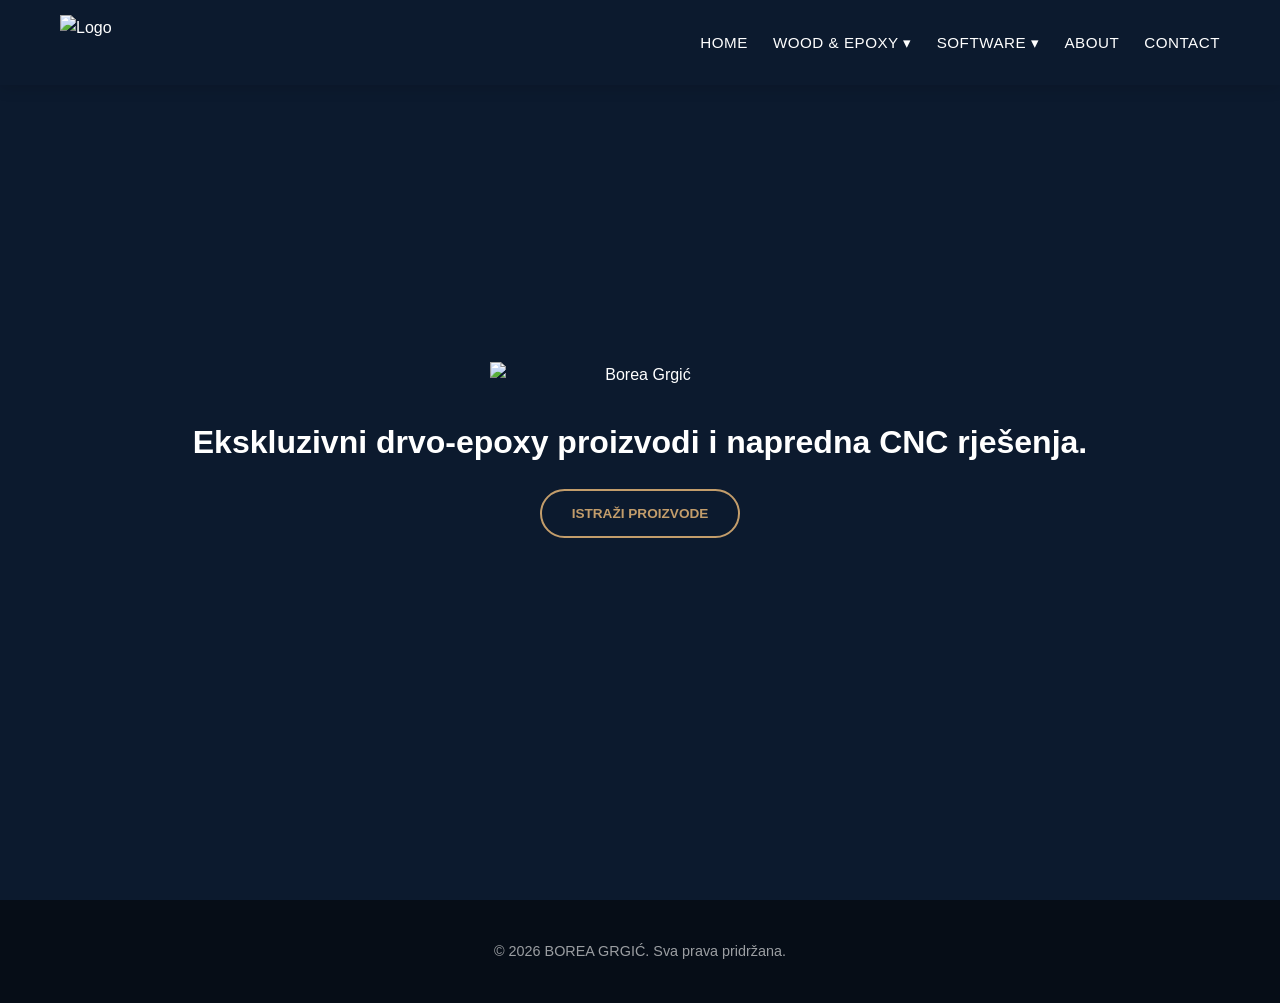
==== index.html @ da2ab9a7 "BoreaGrgicWeb v1.0" ====
<!DOCTYPE html>
<html lang="hr">
<head>
    <meta charset="UTF-8">
    <meta name="viewport" content="width=device-width, initial-scale=1.0">
    <title>BOREA GRGIĆ | Početna</title>
    <link rel="stylesheet" href="css/style.css">
</head>
<body>
    <!-- HEADER -->
    <header>
        <nav>
            <a href="index.html" class="logo"><img src="assets/logo.png" alt="Logo"></a>
            <div class="menu-toggle" id="mobile-menu-toggle"><span></span><span></span><span></span></div>
            <ul class="nav-links" id="nav-links-menu">
                <li><a href="index.html">HOME</a></li>
                <li><a href="wood-epoxy.html">WOOD & EPOXY ▾</a>
                    <ul class="dropdown-menu">
                        <li><a href="wood-epoxy.html#products">Products</a></li>
                        <li><a href="wood-epoxy.html#gallery">Gallery</a></li>
                        <li><a href="wood-epoxy.html#custom">Custom Orders</a></li>
                    </ul>
                </li>
                <li><a href="software.html">SOFTWARE ▾</a>
                    <ul class="dropdown-menu">
                        <li><a href="software.html">ProbeXYZ.dll</a></li>
                    </ul>
                </li>
                <li><a href="about.html">ABOUT</a></li>
                <li><a href="contact.html">CONTACT</a></li>
            </ul>
        </nav>
    </header>

    <!-- HERO SADRŽAJ -->
    <div style="background: linear-gradient(rgba(12,26,46,0.85), rgba(12,26,46,0.95)), url('assets/logo.png') center/contain no-repeat; background-color: var(--primary-color); min-height: 100vh; display: flex; align-items: center; justify-content: center; text-align: center; color: white; padding: 0 20px;">
        <div>
            <img src="assets/logo.png" alt="Borea Grgić" style="max-width: 300px; margin: 0 auto 30px auto;">
            <h1>Ekskluzivni drvo-epoxy proizvodi i napredna CNC rješenja.</h1>
            <a href="wood-epoxy.html" class="btn btn-hero">Istraži proizvode</a>
        </div>
    </div>

    <footer><p>&copy; 2026 BOREA GRGIĆ. Sva prava pridržana.</p></footer>
    <script src="js/main.js"></script>
</body>
</html>
---- css/style.css ----
/* --- ZAJEDNIČKI STILOVI & RESET --- */
:root {
    --primary-color: #0c1a2e; /* Duboka plava / epoxy ton */
    --accent-gold: #c39d6b;   /* Topli ton drva / zlato */
    --text-dark: #222222;
    --text-light: #ffffff;
    --bg-light: #fdfdfd;
    --bg-alt: #f7f9fa;
    --font-main: 'Segoe UI', -apple-system, BlinkMacSystemFont, sans-serif;
    --transition: all 0.3s ease;
    --shadow: 0 4px 20px rgba(0, 0, 0, 0.08);
}

* { box-sizing: border-box; margin: 0; padding: 0; }
body {
    font-family: var(--font-main);
    color: var(--text-dark);
    background-color: var(--bg-light);
    line-height: 1.6;
}

a { text-decoration: none; color: inherit; transition: var(--transition); }
ul { list-style: none; }
img { max-width: 100%; display: block; }

/* --- NAVIGACIJA (Zajednička za sve HTML datoteke) --- */
header {
    background: var(--primary-color);
    color: var(--text-light);
    position: fixed;
    top: 0;
    width: 100%;
    z-index: 1000;
    box-shadow: 0 2px 15px rgba(0,0,0,0.15);
}

nav {
    max-width: 1200px;
    margin: 0 auto;
    padding: 15px 20px;
    display: flex;
    justify-content: space-between;
    align-items: center;
}

.logo img { height: 55px; width: auto; }
.nav-links { display: flex; align-items: center; gap: 25px; }
.nav-links > li { position: relative; padding: 10px 0; }
.nav-links a { font-size: 0.95rem; font-weight: 500; letter-spacing: 0.5px; }
.nav-links a:hover, .nav-links li:hover > a { color: var(--accent-gold); }

/* Dropdown */
.dropdown-menu {
    position: absolute;
    top: 100%;
    left: 50%;
    transform: translateX(-50%) translateY(10px);
    background: var(--primary-color);
    min-width: 200px;
    box-shadow: var(--shadow);
    border-radius: 6px;
    padding: 10px 0;
    opacity: 0;
    visibility: hidden;
    transition: var(--transition);
    border-top: 3px solid var(--accent-gold);
}

.dropdown-menu li a { padding: 10px 20px; display: block; font-size: 0.85rem; color: rgba(255, 255, 255, 0.85); }
.dropdown-menu li a:hover { background: rgba(195, 157, 107, 0.15); color: var(--accent-gold); }
.nav-links li:hover .dropdown-menu { opacity: 1; visibility: visible; transform: translateX(-50%) translateY(0); }

/* Mobilni izbornik */
.menu-toggle { display: none; flex-direction: column; gap: 5px; cursor: pointer; }
.menu-toggle span { width: 25px; height: 3px; background-color: var(--text-light); transition: var(--transition); }

/* --- STRUKTURA STRANICA --- */
main { max-width: 1200px; margin: 120px auto 60px auto; padding: 0 20px; min-height: 70vh; }
.page-header { text-align: center; margin-bottom: 50px; }
.page-header h1 { font-size: 2.5rem; color: var(--primary-color); margin-bottom: 10px; }
.page-header h2 { font-size: 1.2rem; color: var(--accent-gold); font-weight: 400; }

/* Grid sustav za asortiman */
.grid-3 { display: grid; grid-template-columns: repeat(auto-fit, minmax(300px, 1fr)); gap: 30px; margin-top: 40px; }
.card { background: var(--bg-alt); padding: 30px; border-radius: 8px; box-shadow: var(--shadow); border-left: 3px solid var(--accent-gold); }
.card h3 { color: var(--primary-color); margin-bottom: 15px; }

/* --- SOFTWARE SPECIFIČNO --- */
.software-layout { display: grid; grid-template-columns: 1.1fr 0.9fr; gap: 50px; align-items: start; }
.main-view { background: #eaeef2; aspect-ratio: 16/10; border-radius: 8px; display: flex; align-items: center; justify-content: center; color: #778899; }
.thumbs-holder { display: grid; grid-template-columns: repeat(3, 1fr); gap: 15px; margin-top: 15px; }
.thumb-box { background: #eaeef2; aspect-ratio: 16/10; border-radius: 4px; display: flex; align-items: center; justify-content: center; font-size: 0.8rem; color: #999; }
.checkout-card { background: var(--bg-alt); padding: 40px; border-radius: 8px; border-top: 4px solid var(--accent-gold); box-shadow: var(--shadow); margin-top: 25px; }
.price-tag { font-size: 2.2rem; font-weight: 700; color: var(--primary-color); margin: 15px 0; }
.btn-stack { display: flex; flex-direction: column; gap: 15px; }

/* Gumbi */
.btn { display: inline-block; padding: 12px 30px; border-radius: 4px; font-weight: 600; text-transform: uppercase; font-size: 0.85rem; text-align: center; cursor: pointer; border: 2px solid transparent; }
.btn-solid { background: var(--primary-color); color: var(--text-light); }
.btn-outline { background: transparent; color: var(--primary-color); border-color: var(--primary-color); }
.btn-hero { border-color: var(--accent-gold); color: var(--accent-gold); border-radius: 30px; margin-top: 20px; }
.btn-hero:hover { background: var(--accent-gold); color: var(--primary-color); }

/* --- FOOTER --- */
footer { background: #060d17; color: rgba(255, 255, 255, 0.6); padding: 40px 20px; text-align: center; font-size: 0.9rem; }

/* --- MOBILNE KOD MODIFIKACIJE --- */
@media (max-width: 768px) {
    .menu-toggle { display: flex; }
    .nav-links { position: absolute; top: 100%; left: 0; right: 0; background: var(--primary-color); flex-direction: column; gap: 0; width: 100%; max-height: 0; overflow: hidden; transition: var(--transition); }
    .nav-links.active { max-height: 400px; }
    .nav-links > li { width: 100%; text-align: center; padding: 15px 0; border-bottom: 1px solid rgba(255,255,255,0.05); }
    .dropdown-menu { position: static; transform: none; opacity: 1; visibility: visible; background: rgba(0, 0, 0, 0.2); display: none; }
    .nav-links li:hover .dropdown-menu { display: block; }
    .software-layout { grid-template-columns: 1fr; }
}
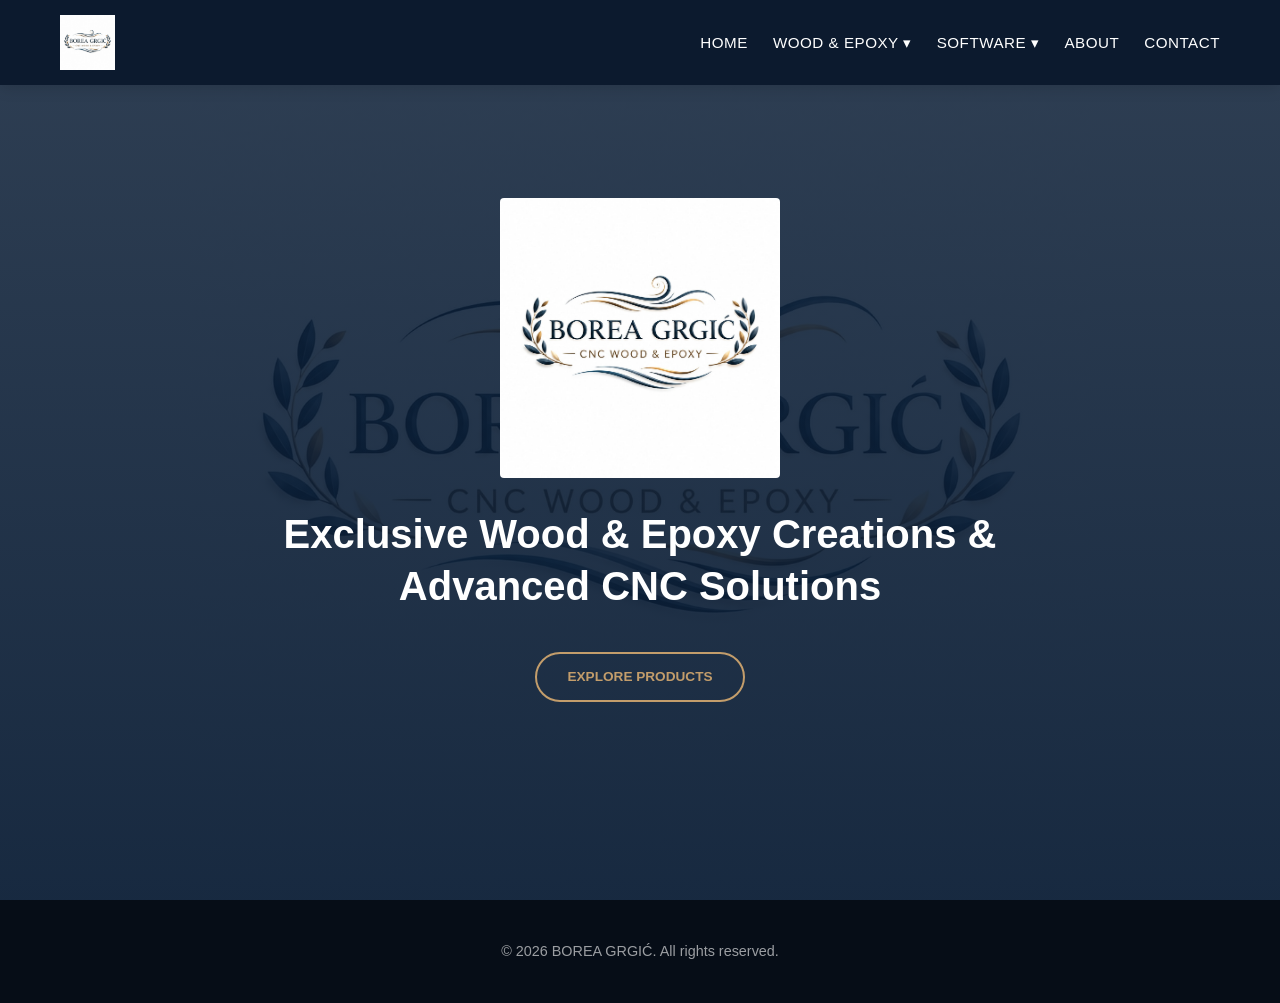
==== commit 46c49289: "v1.005" ====
--- a/index.html
+++ b/index.html
@@ -1,16 +1,16 @@
 <!DOCTYPE html>
-<html lang="hr">
+<html lang="en">
 <head>
     <meta charset="UTF-8">
     <meta name="viewport" content="width=device-width, initial-scale=1.0">
-    <title>BOREA GRGIĆ | Početna</title>
+    <title>BOREA GRGIĆ | Home</title>
     <link rel="stylesheet" href="css/style.css">
 </head>
 <body>
     <!-- HEADER -->
     <header>
         <nav>
-            <a href="index.html" class="logo"><img src="assets/logo.png" alt="Logo"></a>
+            <a href="index.html" class="logo"><img src="assets/logo.png" alt="Borea Grgić Logo"></a>
             <div class="menu-toggle" id="mobile-menu-toggle"><span></span><span></span><span></span></div>
             <ul class="nav-links" id="nav-links-menu">
                 <li><a href="index.html">HOME</a></li>
@@ -32,16 +32,16 @@
         </nav>
     </header>
 
-    <!-- HERO SADRŽAJ -->
-    <div style="background: linear-gradient(rgba(12,26,46,0.85), rgba(12,26,46,0.95)), url('assets/logo.png') center/contain no-repeat; background-color: var(--primary-color); min-height: 100vh; display: flex; align-items: center; justify-content: center; text-align: center; color: white; padding: 0 20px;">
+    <!-- HERO SECTION -->
+    <div style="background: linear-gradient(rgba(11,30,54,0.85), rgba(11,30,54,0.95)), url('assets/logo.png') center/contain no-repeat; background-color: var(--primary-blue); min-height: 100vh; display: flex; align-items: center; justify-content: center; text-align: center; color: white; padding: 0 20px;">
         <div>
-            <img src="assets/logo.png" alt="Borea Grgić" style="max-width: 300px; margin: 0 auto 30px auto;">
-            <h1>Ekskluzivni drvo-epoxy proizvodi i napredna CNC rješenja.</h1>
-            <a href="wood-epoxy.html" class="btn btn-hero">Istraži proizvode</a>
+            <img src="assets/logo.png" alt="Borea Grgić" style="max-width: 280px; margin: 0 auto 30px auto; border-radius: 4px;">
+            <h1 style="font-size: 2.5rem; max-width: 800px; margin: 0 auto 20px auto; line-height: 1.3;">Exclusive Wood & Epoxy Creations & Advanced CNC Solutions</h1>
+            <a href="wood-epoxy.html" class="btn btn-hero">Explore Products</a>
         </div>
     </div>
 
-    <footer><p>&copy; 2026 BOREA GRGIĆ. Sva prava pridržana.</p></footer>
+    <footer><p>&copy; 2026 BOREA GRGIĆ. All rights reserved.</p></footer>
     <script src="js/main.js"></script>
 </body>
 </html>
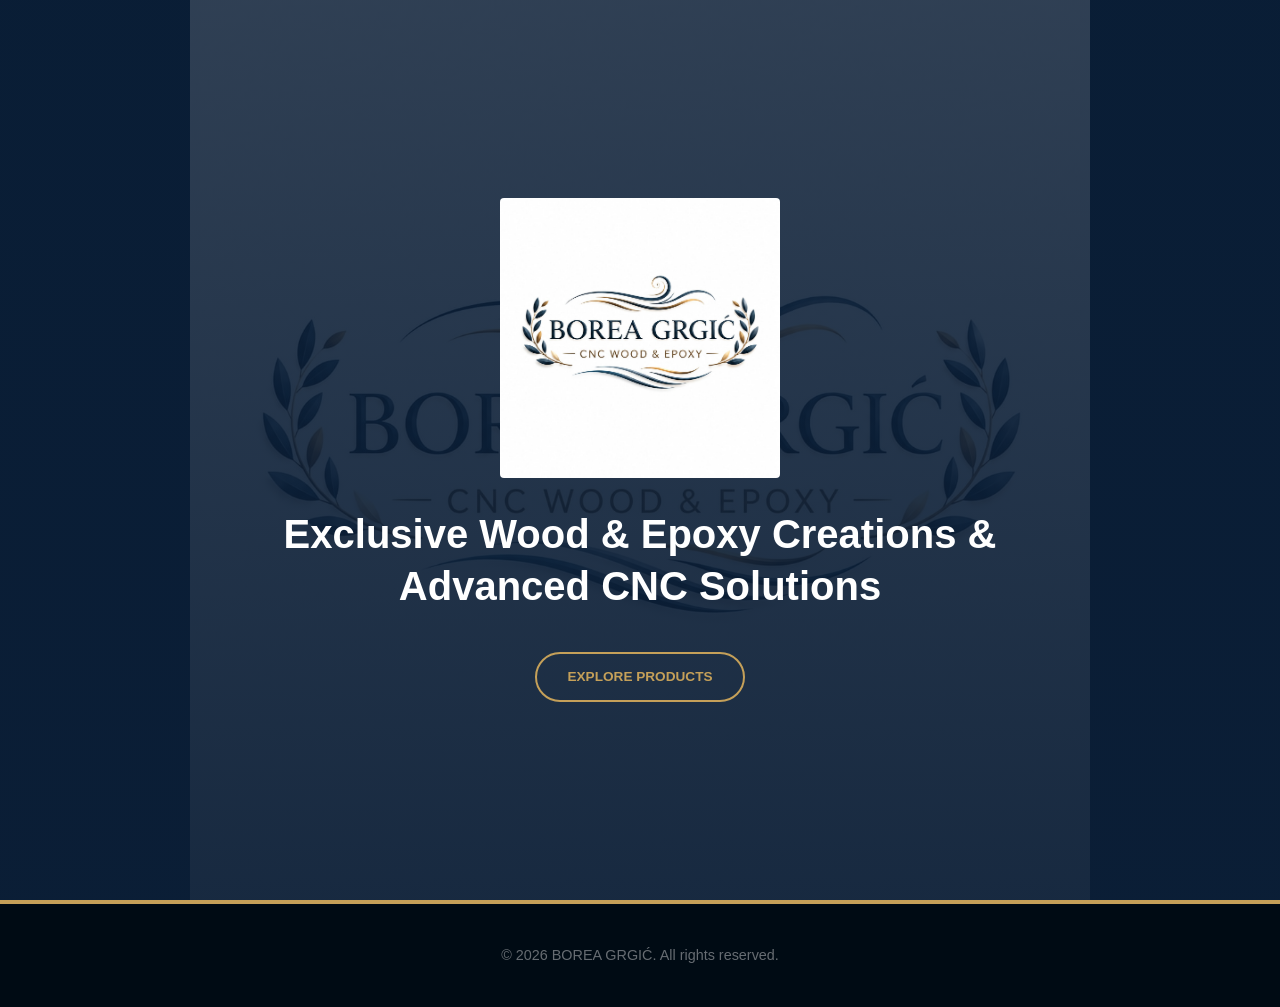
==== commit e451ce42: "bijela boja" ====
--- a/index.html
+++ b/index.html
@@ -7,41 +7,18 @@
     <link rel="stylesheet" href="css/style.css">
 </head>
 <body>
-    <!-- HEADER -->
-    <header>
-        <nav>
-            <a href="index.html" class="logo"><img src="assets/logo.png" alt="Borea Grgić Logo"></a>
-            <div class="menu-toggle" id="mobile-menu-toggle"><span></span><span></span><span></span></div>
-            <ul class="nav-links" id="nav-links-menu">
-                <li><a href="index.html">HOME</a></li>
-                <li><a href="wood-epoxy.html">WOOD & EPOXY ▾</a>
-                    <ul class="dropdown-menu">
-                        <li><a href="wood-epoxy.html#products">Products</a></li>
-                        <li><a href="wood-epoxy.html#gallery">Gallery</a></li>
-                        <li><a href="wood-epoxy.html#custom">Custom Orders</a></li>
-                    </ul>
-                </li>
-                <li><a href="software.html">SOFTWARE ▾</a>
-                    <ul class="dropdown-menu">
-                        <li><a href="software.html">ProbeXYZ.dll</a></li>
-                    </ul>
-                </li>
-                <li><a href="about.html">ABOUT</a></li>
-                <li><a href="contact.html">CONTACT</a></li>
-            </ul>
-        </nav>
-    </header>
 
-    <!-- HERO SECTION -->
-    <div style="background: linear-gradient(rgba(11,30,54,0.85), rgba(11,30,54,0.95)), url('assets/logo.png') center/contain no-repeat; background-color: var(--primary-blue); min-height: 100vh; display: flex; align-items: center; justify-content: center; text-align: center; color: white; padding: 0 20px;">
-        <div>
-            <img src="assets/logo.png" alt="Borea Grgić" style="max-width: 280px; margin: 0 auto 30px auto; border-radius: 4px;">
-            <h1 style="font-size: 2.5rem; max-width: 800px; margin: 0 auto 20px auto; line-height: 1.3;">Exclusive Wood & Epoxy Creations & Advanced CNC Solutions</h1>
-            <a href="wood-epoxy.html" class="btn btn-hero">Explore Products</a>
-        </div>
+  <!-- HERO SECTION -->
+  <div style="background: linear-gradient(rgba(11,30,54,0.85), rgba(11,30,54,0.95)), url('assets/logo.png') center/contain no-repeat; background-color: var(--primary-blue); min-height: 100vh; display: flex; align-items: center; justify-content: center; text-align: center; color: white; padding: 0 20px;">
+    <div>
+      <img src="assets/logo.png" alt="Borea Grgić" style="max-width: 280px; margin: 0 auto 30px auto; border-radius: 4px;">
+      <h1 style="font-size: 2.5rem; max-width: 800px; margin: 0 auto 20px auto; line-height: 1.3; color: #ffffff !important;">Exclusive Wood & Epoxy Creations & Advanced CNC Solutions</h1>
+      <a href="wood-epoxy.html" class="btn btn-hero">Explore Products</a>
     </div>
+  </div>
 
-    <footer><p>&copy; 2026 BOREA GRGIĆ. All rights reserved.</p></footer>
-    <script src="js/main.js"></script>
+  <footer><p>&copy; 2026 BOREA GRGIĆ. All rights reserved.</p></footer>
+  <script src="js/main.js"></script>
+  <script src="js/navigacija.js"></script>
 </body>
 </html>
--- a/css/style.css
+++ b/css/style.css
@@ -1,63 +1,90 @@
-/* --- ZAJEDNIČKI STILOVI & RESET --- */
+/* --- VRIJEDNOSTI I BOJE (Potpuna kontrola nad izolacijom teksta) --- */
 :root {
-    --primary-color: #0c1a2e; /* Duboka plava / epoxy ton */
-    --accent-gold: #c39d6b;   /* Topli ton drva / zlato */
-    --text-dark: #222222;
-    --text-light: #ffffff;
-    --bg-light: #fdfdfd;
-    --bg-alt: #f7f9fa;
-    --font-main: 'Segoe UI', -apple-system, BlinkMacSystemFont, sans-serif;
+    --primary-blue: #001a33;    /* Duboka, sjajna modra */
+    --wood-medium-dark: #3a2211; /* Zadržana varijabla radi kompatibilnosti */
+    --accent-gold: #c5a059;     /* Elegantna zlatna */
+    --text-dark: #000000;       /* Glavna slova na stranici su sada CRNA */
+    --text-light: #ffffff;      /* Svijetli tekst za elemente na plavoj podlozi */
     --transition: all 0.3s ease;
-    --shadow: 0 4px 20px rgba(0, 0, 0, 0.08);
+    --shadow: 0 4px 20px rgba(0, 0, 0, 0.3);
 }
 
 * { box-sizing: border-box; margin: 0; padding: 0; }
+
 body {
-    font-family: var(--font-main);
-    color: var(--text-dark);
-    background-color: var(--bg-light);
+    font-family: 'Segoe UI', -apple-system, BlinkMacSystemFont, sans-serif;
+    color: var(--text-dark); /* Crna slova na razini cijelog body-a */
     line-height: 1.6;
+    
+    /* GLAVNA PODLOGA S UZORKOM DRVA (Inline SVG bešavni godovi drva preko blage bež podloge) */
+    background-color: #f7f4eb; 
+    background-image: url("data:image/svg+xml,%3Csvg xmlns='http://www.w3.org/2000/svg' width='120' height='120' viewBox='0 0 120 120'%3E%3Cpath d='M0 10c20 0 30 5 60 5s40-5 60-5v2c-20 0-30 5-60 5S20 12 0 12zm0 30c20 0 40 3 60 3s40-3 60-3v2c-20 0-40 3-60 3S20 42 0 42zm0 30c30 0 30 7 60 7s30-7 60-7v2c-30 0-30 7-60 7S30 74 0 74zm0 30c15 0 35 2 60 2s45-2 60-2v2c-15 0-35 2-60 2s45-2 60-2z' fill='%233a2211' fill-opacity='0.035'/%3E%3C/svg%3E");
 }
 
 a { text-decoration: none; color: inherit; transition: var(--transition); }
 ul { list-style: none; }
 img { max-width: 100%; display: block; }
 
-/* --- NAVIGACIJA (Zajednička za sve HTML datoteke) --- */
+/* --- NAVIGACIJSKA TRAKA S "POSIJANIM" VALOVIMA IZ LOGOTIPA ---- */
 header {
-    background: var(--primary-color);
-    color: var(--text-light);
     position: fixed;
     top: 0;
     width: 100%;
     z-index: 1000;
-    box-shadow: 0 2px 15px rgba(0,0,0,0.15);
+    
+    /* Osnovna tamno plava podloga */
+    background-color: var(--primary-blue);
+    
+    /* Ovdje "sijemo" elemente iz logotipa: wave_top s lijeve strane, wave_bottom s desne strane */
+    background-image: url('../assets/wave_top.png'), url('../assets/wave_bottom.png');
+    background-position: left center, right center;
+    background-repeat: no-repeat, no-repeat;
+    background-size: contain, contain; /* Prilagođava se visini navigacije */
+    
+    border-bottom: 2px solid var(--accent-gold);
+    box-shadow: 0 4px 25px rgba(0, 0, 0, 0.4), inset 0 1px 0 rgba(255, 255, 255, 0.1);
 }
 
 nav {
-    max-width: 1200px;
+    max-width: 1300px;
     margin: 0 auto;
-    padding: 15px 20px;
+    padding: 10px 20px;
     display: flex;
     justify-content: space-between;
     align-items: center;
-}
-
-.logo img { height: 55px; width: auto; }
-.nav-links { display: flex; align-items: center; gap: 25px; }
-.nav-links > li { position: relative; padding: 10px 0; }
-.nav-links a { font-size: 0.95rem; font-weight: 500; letter-spacing: 0.5px; }
-.nav-links a:hover, .nav-links li:hover > a { color: var(--accent-gold); }
-
-/* Dropdown */
+    /* Lagani poluprozirni sloj da tekst preko posijanih valova ostane čitljiv */
+    background: rgba(0, 26, 51, 0.6); 
+    backdrop-filter: blur(1px);
+}
+
+.logo img { 
+    height: 110px; 
+    width: auto;
+    border-radius: 4px;
+    box-shadow: 0 4px 15px rgba(0,0,0,0.2);
+}
+
+/* Izolirani linkovi unutar navigacije kako se ne bi miješali s crnim slovima body-ja */
+.nav-links { display: flex; align-items: center; gap: 45px; }
+.nav-links > li { position: relative; padding: 15px 0; }
+  .nav-links a {
+    font-size: 1.3rem; /* Povećano s 0.95rem radi bolje uočljivosti */
+    font-weight: 600;
+    letter-spacing: 1px;
+    color: var(--text-light) !important;
+    white-space: nowrap;
+  }
+.nav-links a:hover, .nav-links li:hover > a { color: var(--accent-gold) !important; }
+
+/* Dropdown izbornik - NETAKNUTA ORIGINALNA STRUKTURA I POZICIJA */
 .dropdown-menu {
     position: absolute;
     top: 100%;
     left: 50%;
     transform: translateX(-50%) translateY(10px);
-    background: var(--primary-color);
+    background: #001122;
     min-width: 200px;
-    box-shadow: var(--shadow);
+    box-shadow: 0 8px 30px rgba(0,0,0,0.5);
     border-radius: 6px;
     padding: 10px 0;
     opacity: 0;
@@ -66,51 +93,129 @@
     border-top: 3px solid var(--accent-gold);
 }
 
-.dropdown-menu li a { padding: 10px 20px; display: block; font-size: 0.85rem; color: rgba(255, 255, 255, 0.85); }
-.dropdown-menu li a:hover { background: rgba(195, 157, 107, 0.15); color: var(--accent-gold); }
+  .dropdown-menu li a {
+    padding: 10px 20px;
+    display: block;
+    font-size: 0.85rem;
+    color: rgba(255, 255, 255, 0.9) !important;
+    white-space: nowrap; /* SPREČAVA PRELAMANJE UNUTAR DROPDOWNA */
+  }
+.dropdown-menu li a:hover { background: rgba(197, 160, 89, 0.2); color: var(--accent-gold) !important; }
 .nav-links li:hover .dropdown-menu { opacity: 1; visibility: visible; transform: translateX(-50%) translateY(0); }
 
-/* Mobilni izbornik */
+/* Mobilni hamburger */
 .menu-toggle { display: none; flex-direction: column; gap: 5px; cursor: pointer; }
 .menu-toggle span { width: 25px; height: 3px; background-color: var(--text-light); transition: var(--transition); }
 
-/* --- STRUKTURA STRANICA --- */
-main { max-width: 1200px; margin: 120px auto 60px auto; padding: 0 20px; min-height: 70vh; }
+/* --- STRUKTURA SADRŽAJA --- */
+main { max-width: 1200px; margin: 180px auto 60px auto; padding: 0 20px; min-height: 70vh; }
 .page-header { text-align: center; margin-bottom: 50px; }
-.page-header h1 { font-size: 2.5rem; color: var(--primary-color); margin-bottom: 10px; }
-.page-header h2 { font-size: 1.2rem; color: var(--accent-gold); font-weight: 400; }
-
-/* Grid sustav za asortiman */
+.page-header h1 { font-size: 2.8rem; color: var(--primary-blue); margin-bottom: 10px; font-weight: 700; text-shadow: none; } /* Prebačeno u plavu radi čitljivosti na čistom drvu */
+.page-header h2 { font-size: 1.2rem; color: var(--accent-gold); font-weight: 600; letter-spacing: 1px; }
+
 .grid-3 { display: grid; grid-template-columns: repeat(auto-fit, minmax(300px, 1fr)); gap: 30px; margin-top: 40px; }
-.card { background: var(--bg-alt); padding: 30px; border-radius: 8px; box-shadow: var(--shadow); border-left: 3px solid var(--accent-gold); }
-.card h3 { color: var(--primary-color); margin-bottom: 15px; }
-
-/* --- SOFTWARE SPECIFIČNO --- */
+.card { background: rgba(255, 255, 255, 0.85); backdrop-filter: blur(4px); padding: 30px; border-radius: 8px; box-shadow: var(--shadow); border-top: 4px solid var(--accent-gold); border-left: 1px solid rgba(0,0,0,0.05); }
+.card h3 { color: var(--accent-gold); margin-bottom: 15px; }
+.card p { color: var(--text-dark); } /* Osiguran crni tekst u karticama */
+
+/* Software Stranica Layout */
 .software-layout { display: grid; grid-template-columns: 1.1fr 0.9fr; gap: 50px; align-items: start; }
-.main-view { background: #eaeef2; aspect-ratio: 16/10; border-radius: 8px; display: flex; align-items: center; justify-content: center; color: #778899; }
+.main-view { background: rgba(255, 255, 255, 0.7); aspect-ratio: 16/10; border-radius: 8px; display: flex; align-items: center; justify-content: center; color: var(--text-dark); border: 1px dashed var(--accent-gold); }
 .thumbs-holder { display: grid; grid-template-columns: repeat(3, 1fr); gap: 15px; margin-top: 15px; }
-.thumb-box { background: #eaeef2; aspect-ratio: 16/10; border-radius: 4px; display: flex; align-items: center; justify-content: center; font-size: 0.8rem; color: #999; }
-.checkout-card { background: var(--bg-alt); padding: 40px; border-radius: 8px; border-top: 4px solid var(--accent-gold); box-shadow: var(--shadow); margin-top: 25px; }
-.price-tag { font-size: 2.2rem; font-weight: 700; color: var(--primary-color); margin: 15px 0; }
+.thumb-box { background: rgba(255, 255, 255, 0.7); aspect-ratio: 16/10; border-radius: 4px; display: flex; align-items: center; justify-content: center; font-size: 0.8rem; color: var(--text-dark); }
+
+.checkout-card { background: linear-gradient(180deg, #00264d 0%, #001122 100%); color: var(--text-light); padding: 40px; border-radius: 8px; border-top: 4px solid var(--accent-gold); box-shadow: 0 10px 30px rgba(0,0,0,0.3); margin-top: 25px; border: 1px solid rgba(255,255,255,0.1); }
+.checkout-card h3 { color: var(--text-light); }
+.price-tag { font-size: 2.5rem; font-weight: 700; color: var(--accent-gold); margin: 15px 0; }
 .btn-stack { display: flex; flex-direction: column; gap: 15px; }
 
 /* Gumbi */
-.btn { display: inline-block; padding: 12px 30px; border-radius: 4px; font-weight: 600; text-transform: uppercase; font-size: 0.85rem; text-align: center; cursor: pointer; border: 2px solid transparent; }
-.btn-solid { background: var(--primary-color); color: var(--text-light); }
-.btn-outline { background: transparent; color: var(--primary-color); border-color: var(--primary-color); }
+.btn { display: inline-block; padding: 12px 30px; border-radius: 4px; font-weight: 700; text-transform: uppercase; font-size: 0.85rem; text-align: center; cursor: pointer; border: 2px solid transparent; }
+.btn-solid { background: var(--accent-gold); color: #000; }
+.btn-solid:hover { background: #ffe07d; }
+.btn-outline { background: transparent; color: var(--text-light); border-color: var(--text-light); }
+.btn-outline:hover { background: var(--text-light); color: var(--primary-blue); }
 .btn-hero { border-color: var(--accent-gold); color: var(--accent-gold); border-radius: 30px; margin-top: 20px; }
-.btn-hero:hover { background: var(--accent-gold); color: var(--primary-color); }
-
-/* --- FOOTER --- */
-footer { background: #060d17; color: rgba(255, 255, 255, 0.6); padding: 40px 20px; text-align: center; font-size: 0.9rem; }
-
-/* --- MOBILNE KOD MODIFIKACIJE --- */
+.btn-hero:hover { background: var(--accent-gold); color: #000; }
+
+footer { background: #000b14; color: rgba(255, 255, 255, 0.4); padding: 40px 20px; text-align: center; font-size: 0.9rem; border-top: 4px solid var(--accent-gold); }
+
+/* ==========================================
+   RESPONZIVNOST & MOBILNI MENI (ZAMIJENI OD OVDJE DO KRAJA DATOTEKE)
+   ========================================== */
 @media (max-width: 768px) {
-    .menu-toggle { display: flex; }
-    .nav-links { position: absolute; top: 100%; left: 0; right: 0; background: var(--primary-color); flex-direction: column; gap: 0; width: 100%; max-height: 0; overflow: hidden; transition: var(--transition); }
-    .nav-links.active { max-height: 400px; }
-    .nav-links > li { width: 100%; text-align: center; padding: 15px 0; border-bottom: 1px solid rgba(255,255,255,0.05); }
-    .dropdown-menu { position: static; transform: none; opacity: 1; visibility: visible; background: rgba(0, 0, 0, 0.2); display: none; }
-    .nav-links li:hover .dropdown-menu { display: block; }
-    .software-layout { grid-template-columns: 1fr; }
+  .menu-toggle {
+    display: flex;
+  }
+
+  .nav-links {
+    position: absolute;
+    top: 100%;
+    left: 0;
+    right: 0;
+    background: #001122;
+    flex-direction: column;
+    gap: 0;
+    width: 100%;
+    max-height: 0;
+    overflow: hidden;
+    transition: var(--transition);
+  }
+
+    .nav-links.active {
+      max-height: none !important; /* Omogućuje meniju da se otvori do kraja */
+    }
+
+    .nav-links > li {
+      width: 100%;
+      text-align: left; /* Prebačeno na lijevo radi ljepše strukture s podmenijem */
+      padding: 10px 20px;
+      border-bottom: 1px solid rgba(255,255,255,0.05);
+    }
+
+  /* POPRAVLJEN MOBILNI PODIZBORNIK: Trajno vidljiv unutar otvorenog hamburgera  */
+  .dropdown-menu {
+    position: static;
+    transform: none;
+    opacity: 1;
+    visibility: visible;
+    background: rgba(0, 0, 0, 0.25) !important; /* Diskretno tamnija podloga */
+    display: block !important; /* Forsiramo prikaz na mobitelu jer nema hovera */
+    width: 100%;
+    box-shadow: none;
+    border-top: none;
+    border-left: 3px solid var(--accent-gold); /* Jasna zlatna okomita crta vodilica */
+    margin-top: 8px;
+    margin-bottom: 5px;
+    padding: 5px 0 5px 15px; /* Uvlačenje udesno za jasnu hijerarhiju */
+    border-radius: 0;
+  }
+
+    .dropdown-menu li {
+      width: 100%;
+    }
+
+  /* Ovdje smo dodali .nav-links a za kontrolu veličine glavnog menija na mobitelu */
+  .nav-links a {
+    font-size: 1.0rem !important; /* Veći font za glavne mobilne linkove */
+  }
+
+  .dropdown-menu li a {
+    padding: 8px 25px 8px 20px;
+    text-align: left;
+    white-space: nowrap;
+    font-size: 0.85rem !important; /* Možeš usput definirati i malo manji font za podizbornik da se vidi razlika */
+  }
+
+  .software-layout {
+    grid-template-columns: 1fr;
+  }
+
+  .logo img {
+    height: 75px;
+  }
+
+  main {
+    margin-top: 130px;
+  }
 }
